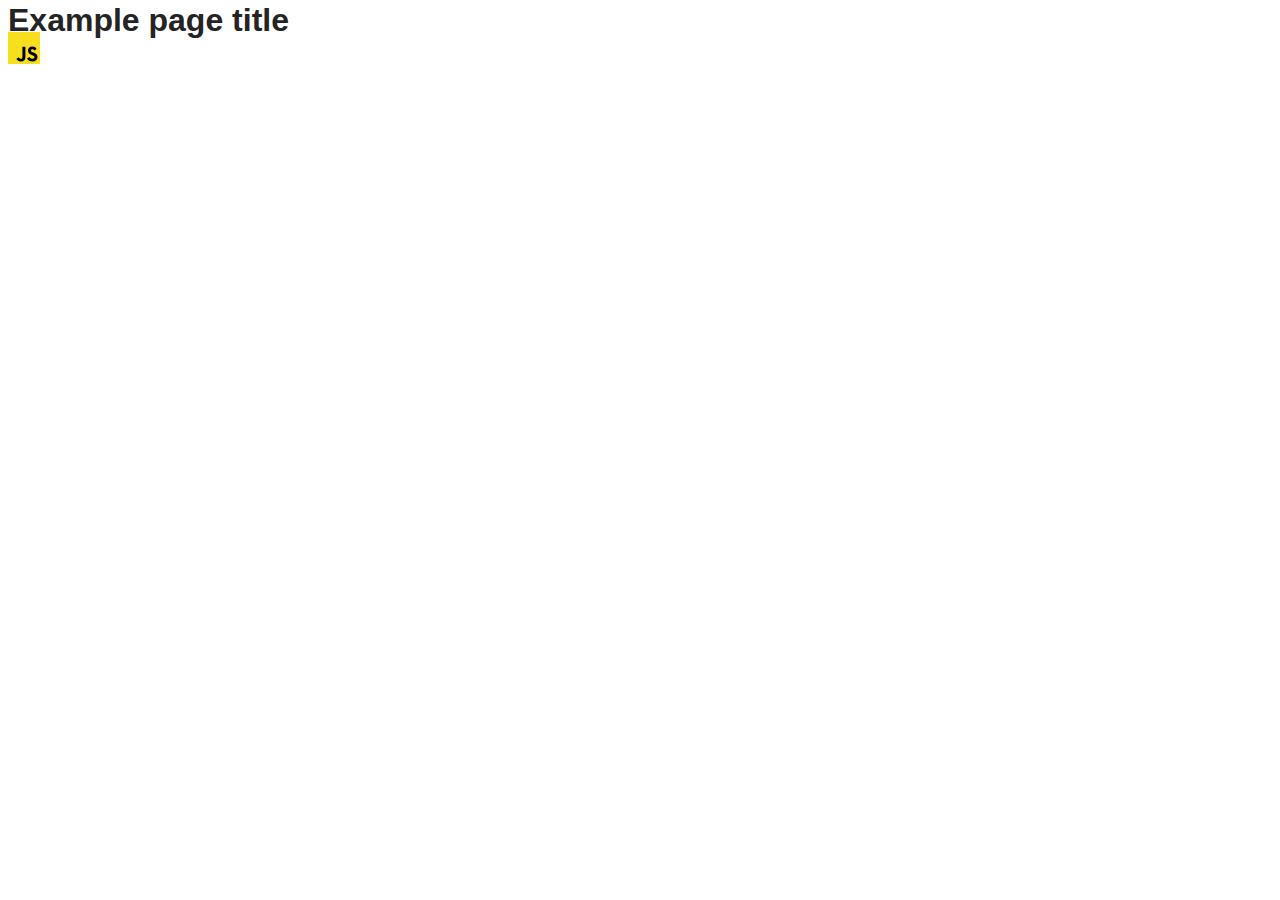
==== src/index.html @ acfb90c4 "Initial commit" ====
<!DOCTYPE html>
<html lang="en">
  <head>
    <meta charset="UTF-8" />
    <link rel="icon" type="image/svg+xml" href="/favicon.svg" />
    <meta name="viewport" content="width=device-width, initial-scale=1.0" />
    <title>Vanilla App Template</title>
    <link rel="stylesheet" href="./css/styles.css" />
  </head>
  <body>
    <load ="partials/header.html" />

    <section>
      <h1>Example page title</h1>
      <!-- Path to images as from index.html file -->
      <img src="./img/javascript.svg" alt="" />
    </section>

    <!-- Loads the specified .html file -->
    <load ="partials/vite-promo.html" />

    <script type="module" src="./main.js"></script>
  </body>
</html>
---- src/css/styles.css ----
/**
  |============================
  | include css partials with
  | default @import url()
  |============================
*/
@import url('./reset.css');
@import url('./vite-promo.css');
@import url('./header.css');

:root {
  font-family: Inter, Avenir, Helvetica, Arial, sans-serif;
  font-size: 16px;
  line-height: 24px;
  font-weight: 400;

  color: #242424;
  background-color: rgba(255, 255, 255, 0.87);

  font-synthesis: none;
  text-rendering: optimizeLegibility;
  -webkit-font-smoothing: antialiased;
  -moz-osx-font-smoothing: grayscale;
  -webkit-text-size-adjust: 100%;
}
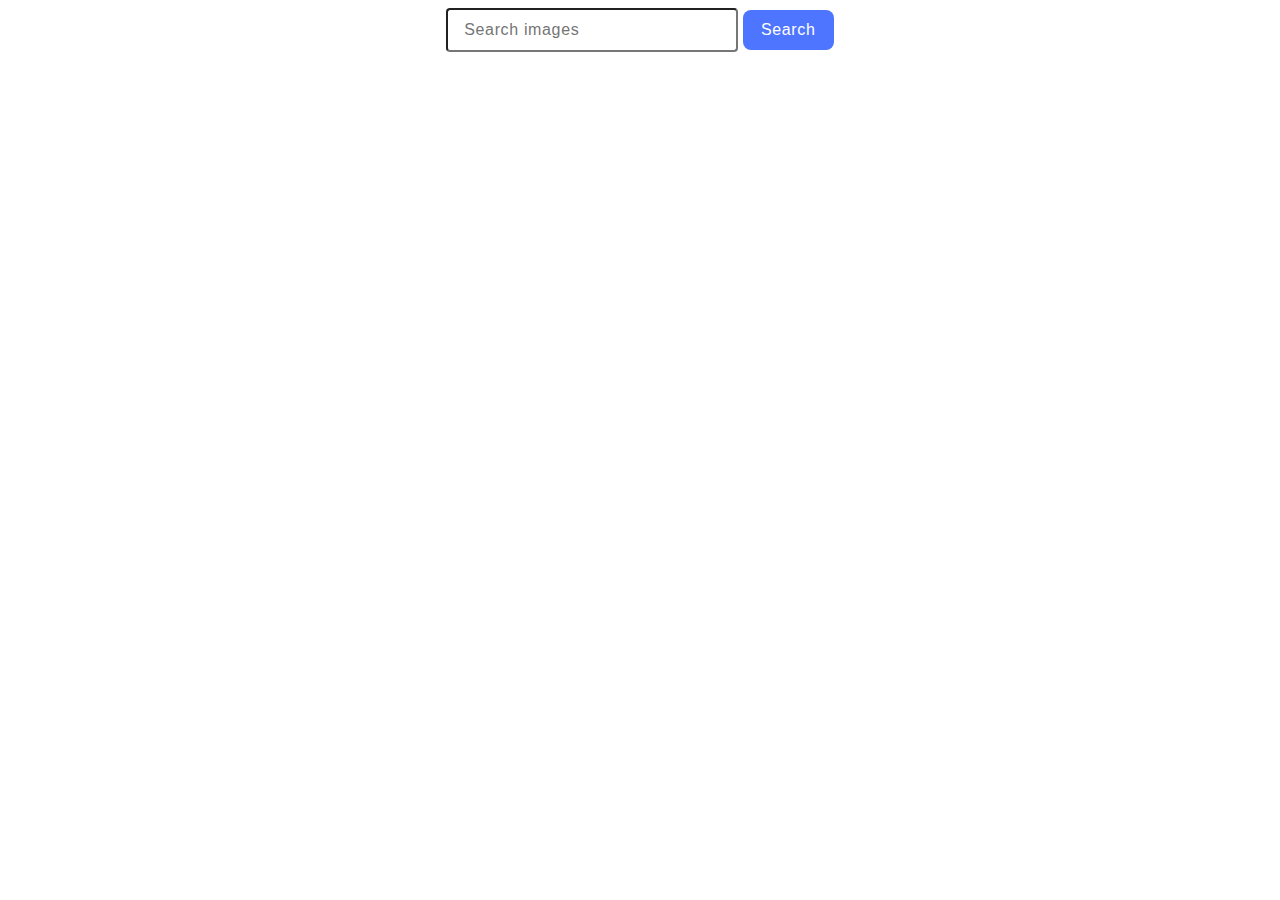
==== commit 0c8a0f5e: "hw12" ====
--- a/src/index.html
+++ b/src/index.html
@@ -1,24 +1,32 @@
 <!DOCTYPE html>
 <html lang="en">
-  <head>
-    <meta charset="UTF-8" />
-    <link rel="icon" type="image/svg+xml" href="/favicon.svg" />
-    <meta name="viewport" content="width=device-width, initial-scale=1.0" />
-    <title>Vanilla App Template</title>
-    <link rel="stylesheet" href="./css/styles.css" />
-  </head>
-  <body>
-    <load ="partials/header.html" />
 
-    <section>
-      <h1>Example page title</h1>
-      <!-- Path to images as from index.html file -->
-      <img src="./img/javascript.svg" alt="" />
-    </section>
+<head>
+  <meta charset="UTF-8" />
+  <link rel="icon" type="image/svg+xml" href="/favicon.svg" />
+  <meta name="viewport" content="width=device-width, initial-scale=1.0" />
+  <title>Vanilla App Template</title>
+  <link rel="stylesheet" href="./css/styles.css" />
+</head>
 
-    <!-- Loads the specified .html file -->
-    <load ="partials/vite-promo.html" />
+<body>
+  <section class="search-section">
+    <div class="container">
+      <form class="search-form">
+        <input type="text" class="form-input" name="searchKeyWord" placeholder="Search images">
+        <button type="submit" class="search-btn">Search</button>
+      </form>
+    </div>
+  </section>
 
-    <script type="module" src="./main.js"></script>
-  </body>
-</html>
+  <section class="gallery">
+    <div class="container">
+      <ul class="gallery-list"></ul>
+      <span class="loader is-hidden"></span>
+    </div>
+    <button type="submit" class="btn-load is-hidden">Load more</button>
+  </section>
+  <script type="module" src="./main.js"></script>
+</body>
+
+</html>--- a/src/css/styles.css
+++ b/src/css/styles.css
@@ -5,8 +5,6 @@
   |============================
 */
 @import url('./reset.css');
-@import url('./vite-promo.css');
-@import url('./header.css');
 
 :root {
   font-family: Inter, Avenir, Helvetica, Arial, sans-serif;
@@ -23,3 +21,132 @@
   -moz-osx-font-smoothing: grayscale;
   -webkit-text-size-adjust: 100%;
 }
+
+.container {
+  position: relative;
+  display: flex;
+  flex-direction: column;
+  align-items: center;
+}
+
+.is-hidden {
+  opacity: 0;
+  visibility: hidden;
+  pointer-events: none;
+}
+
+.gallery {
+  position: relative;
+  padding-bottom: 60px;
+}
+
+.gallery-list {
+  display: flex;
+  gap: 24px;
+  flex-wrap: wrap;
+  list-style: none;
+}
+
+.gallery-img {
+  width: 360px;
+  height: 200px;
+}
+
+.small-info {
+  border-bottom: 1px solid #808080;
+  border-left: 1px solid #808080;
+  border-right: 1px solid #808080;
+  width: 360px;
+  height: 48px;
+  background-color: #fff;
+  text-align: center;
+}
+
+.search-btn {
+  border-radius: 8px;
+  padding: 8px 16px;
+  width: 91px;
+  height: 40px;
+  background-color: #4e75ff;
+  cursor: pointer;
+  border: none;
+  font-family: 'Montserrat', sans-serif;
+  font-weight: 500;
+  font-size: 16px;
+  line-height: 1.5;
+  letter-spacing: 0.04em;
+  color: #fff;
+  margin-bottom: 0;
+}
+
+.search-btn:hover {
+  background-color: #6c8cff;
+}
+
+.btn-load {
+  position: absolute;
+  left: 50%;
+  bottom: 20px;
+  transform: translateX(-50%);
+  border-radius: 8px;
+  padding: 8px 16px;
+  width: 125px;
+  height: 40px;
+  background: #4e75ff;
+  font-family: 'Montserrat', sans-serif;
+  font-weight: 500;
+  font-size: 16px;
+  line-height: 1.5;
+  letter-spacing: 0.04em;
+  color: #fff;
+  cursor: pointer;
+  border: none;
+}
+
+.btn-load:hover {
+  background-color: #6c8cff;
+}
+
+.form-input {
+  border-radius: 4px;
+  width: 272px;
+  height: 40px;
+  background: #fff;
+  font-family: 'Montserrat', sans-serif;
+  font-weight: 400;
+  font-size: 16px;
+  line-height: 1.5;
+  letter-spacing: 0.04em;
+  color: #808080;
+  padding: 0;
+  padding-left: 16px;
+  margin-bottom: 20px;
+}
+
+.form-input:hover {
+  border-color: #242424;
+}
+
+.loader {
+  width: 48px;
+  height: 48px;
+  border: 5px solid #fff;
+  border-bottom-color: #ff3d00;
+  border-radius: 50%;
+  display: inline-block;
+  box-sizing: border-box;
+  animation: rotation 1s linear infinite;
+}
+
+@keyframes rotation {
+  0% {
+    transform: rotate(0deg);
+  }
+  100% {
+    transform: rotate(360deg);
+  }
+}
+
+.my-custom-lightbox {
+  background-color: rgba(46, 47, 66, 0.8);
+}
